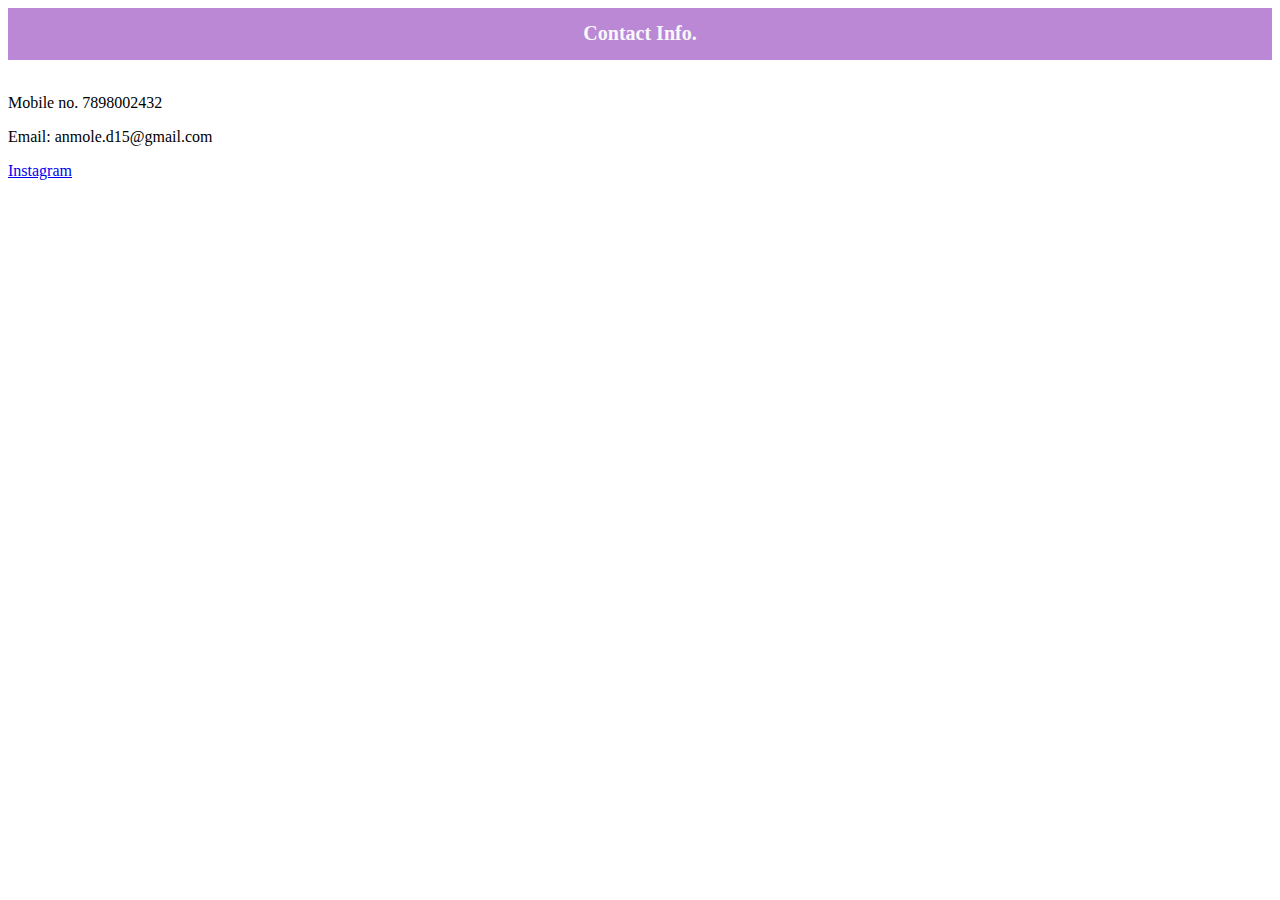
==== Contact.html @ a0a0b07d "Add files via upload" ====
<!DOCTYPE html>
<html lang="en">
<head>
    <meta charset="UTF-8">
    <meta http-equiv="X-UA-Compatible" content="IE=edge">
    <meta name="viewport" content="width=device-width, initial-scale=1.0">
    <title>Contact</title>
    <link rel="stylesheet" href="cont.css">
</head>
<body>
    <main>
        <header>
    <h1>Contact Info.</h1>
</header>

</main>
<br>
<p>Mobile no. 7898002432</p>
<p>Email: anmole.d15@gmail.com</p>

    <a href="https://www.instagram.com/anmole_dimple15/">Instagram</a>

</body>
</html>
---- cont.css ----
*{
    box-sizing: border-box;
}
header{
    padding: 1px;
    background-color: rgb(187, 136, 214);
}
header h1{
    text-align: center;
    font-size: 20px;
    color: rgb(248, 248, 250);
    font-family: cursive;
}
main{
    background-color:rgb(241, 229, 229);
    text-align: left;
    font-size: 20px;
}
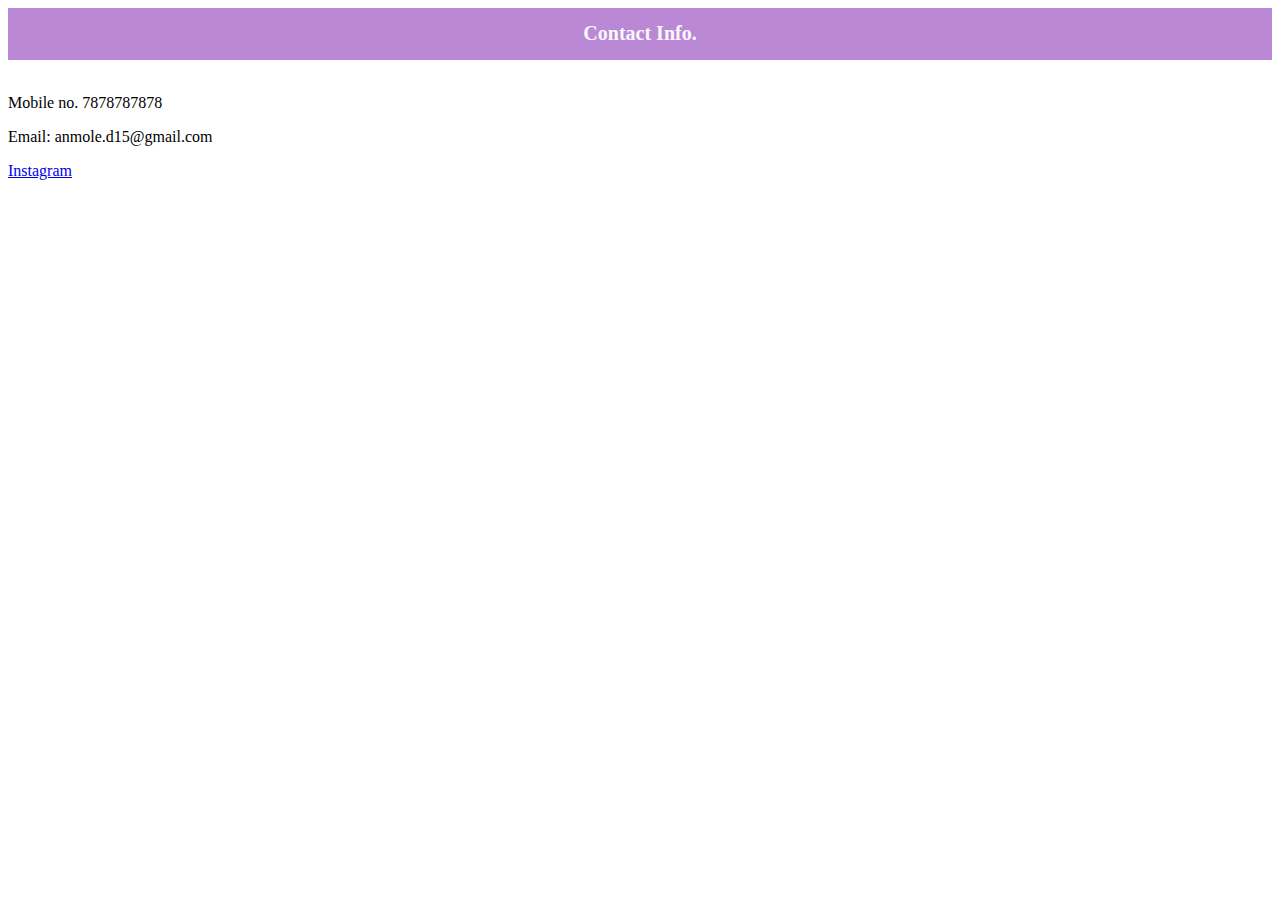
==== commit b39a9c6d: "Update Contact.html" ====
--- a/Contact.html
+++ b/Contact.html
@@ -15,10 +15,10 @@
 
 </main>
 <br>
-<p>Mobile no. 7898002432</p>
+<p>Mobile no. 7878787878</p>
 <p>Email: anmole.d15@gmail.com</p>
 
     <a href="https://www.instagram.com/anmole_dimple15/">Instagram</a>
 
 </body>
-</html>+</html>
